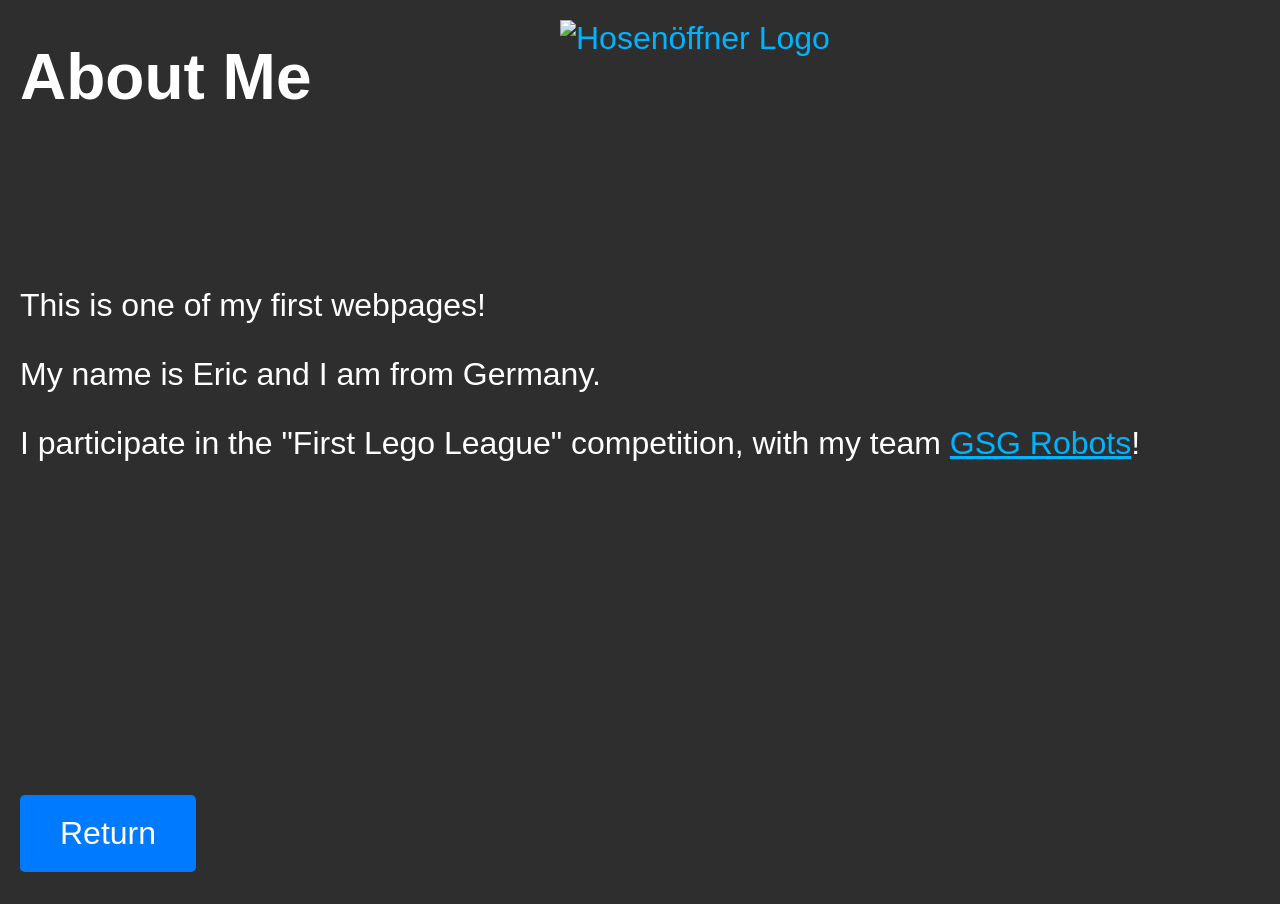
==== pages/about.html @ dd3bfc38 "Add configuration settings, new audio file, and update HTML structure - Created .vscode/settings.jso" ====
<!DOCTYPE html>
<html lang="en">
<head>
    <meta charset="UTF-8">
    <meta name="viewport" content="width=device-width, initial-scale=1.0">
    <title>About Me</title>
    <style>
        body {
            font-family: Arial, sans-serif;
            background-color: #2e2e2e;
            margin: 0;
            min-height: 96vh;
            display: flex;
            flex-direction: column;
            padding: 20px;
            color: #ffffff;
        }
        main {
            flex: 1;
            font-size: 200%;
            margin-top: 0;
        }
        .page-header {
            display: flex;
            justify-content: space-between;
            align-items: center;
            gap: 20px;
            margin: 20px 0 30px;
        }
        h1 {
            margin: 0;
        }
        .btn {
            display: inline-block;
            padding: 20px 40px;
            background-color: #007bff;
            color: #fff;
            text-decoration: none;
            border-radius: 5px;
            font-size: 200%;
        }
        a {
            color: #00b3ff;
        }
        .site-footer {
            padding: 12px 0;
            color: #ffffff;
        }
        .btn:hover {
            background-color: #0056b3;
        }
        .logo {
            font-size: 200%;
            color: #11c7ff;
            font-family: 'Courier New', Courier, monospace, sans-serif; 
            text-decoration: none;
        }
    </style>
</head>
<body>
    <main>
        <div class="page-header">
            <h1>About Me</h1>
            <a href="../index.html"><img src="../images/logo.png" alt="Hosenöffner Logo" style="width: 700px; position: fixed; right: 20px; top: 20px;"></a>
        </div>
        <br>
        <br>
        <br>
        <p>This is one of my first webpages!</p>
        <p>My name is Eric and I am from Germany.</p>
        <p>I participate in the "First Lego League" competition, with my team <a href="https://github.com/gsg-robots">GSG Robots</a>!</p>
    </main>
    <footer class="site-footer">
        <a href="../index.html" class="btn">Return</a>
    </footer>
</body>
</html>
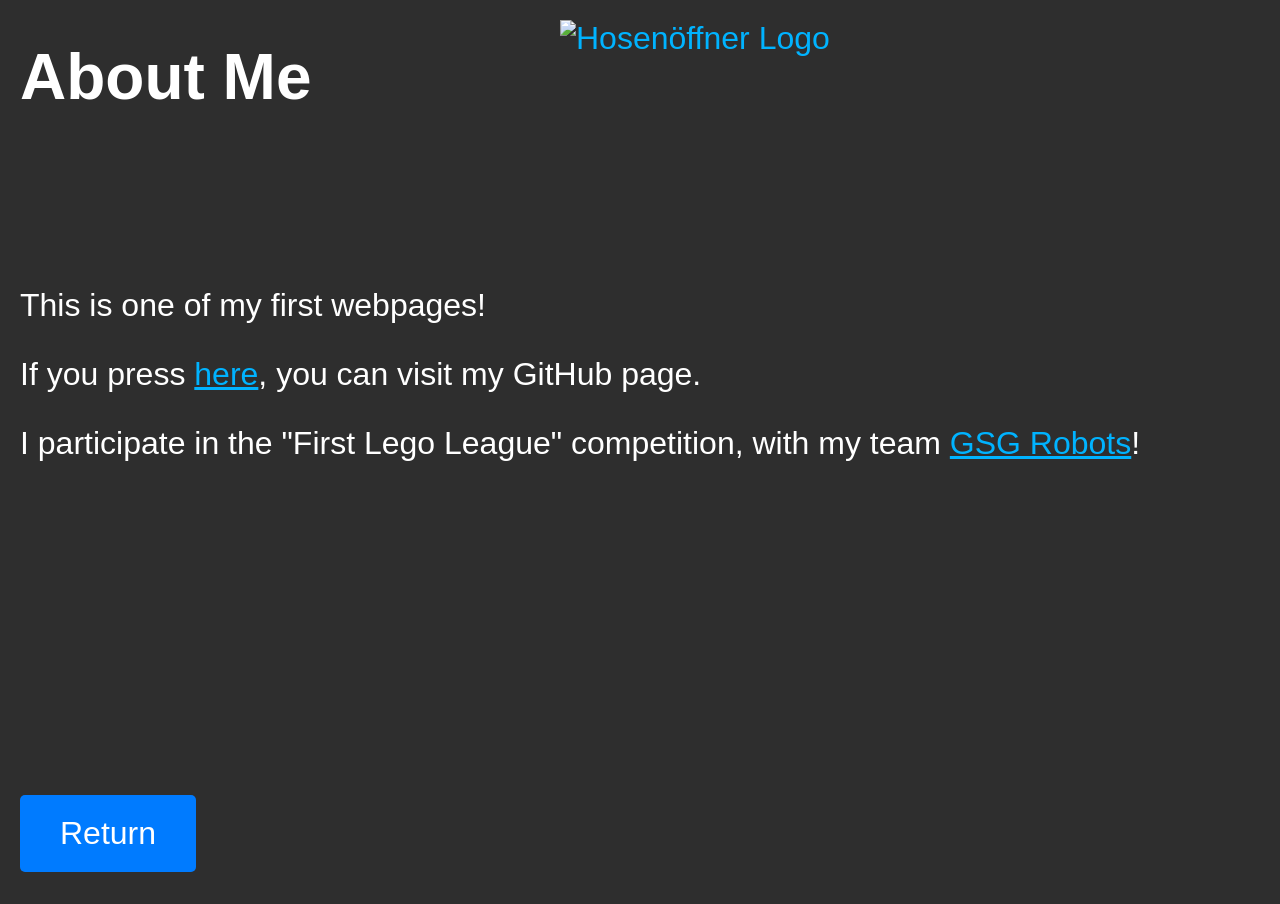
==== commit 46cd83b6: "Added codes to use" ====
--- a/pages/about.html
+++ b/pages/about.html
@@ -67,7 +67,7 @@
         <br>
         <br>
         <p>This is one of my first webpages!</p>
-        <p>My name is Eric and I am from Germany.</p>
+        <p>If you press <a href="https://github.com/eric-116">here</a>, you can visit my GitHub page.</p>
         <p>I participate in the "First Lego League" competition, with my team <a href="https://github.com/gsg-robots">GSG Robots</a>!</p>
     </main>
     <footer class="site-footer">
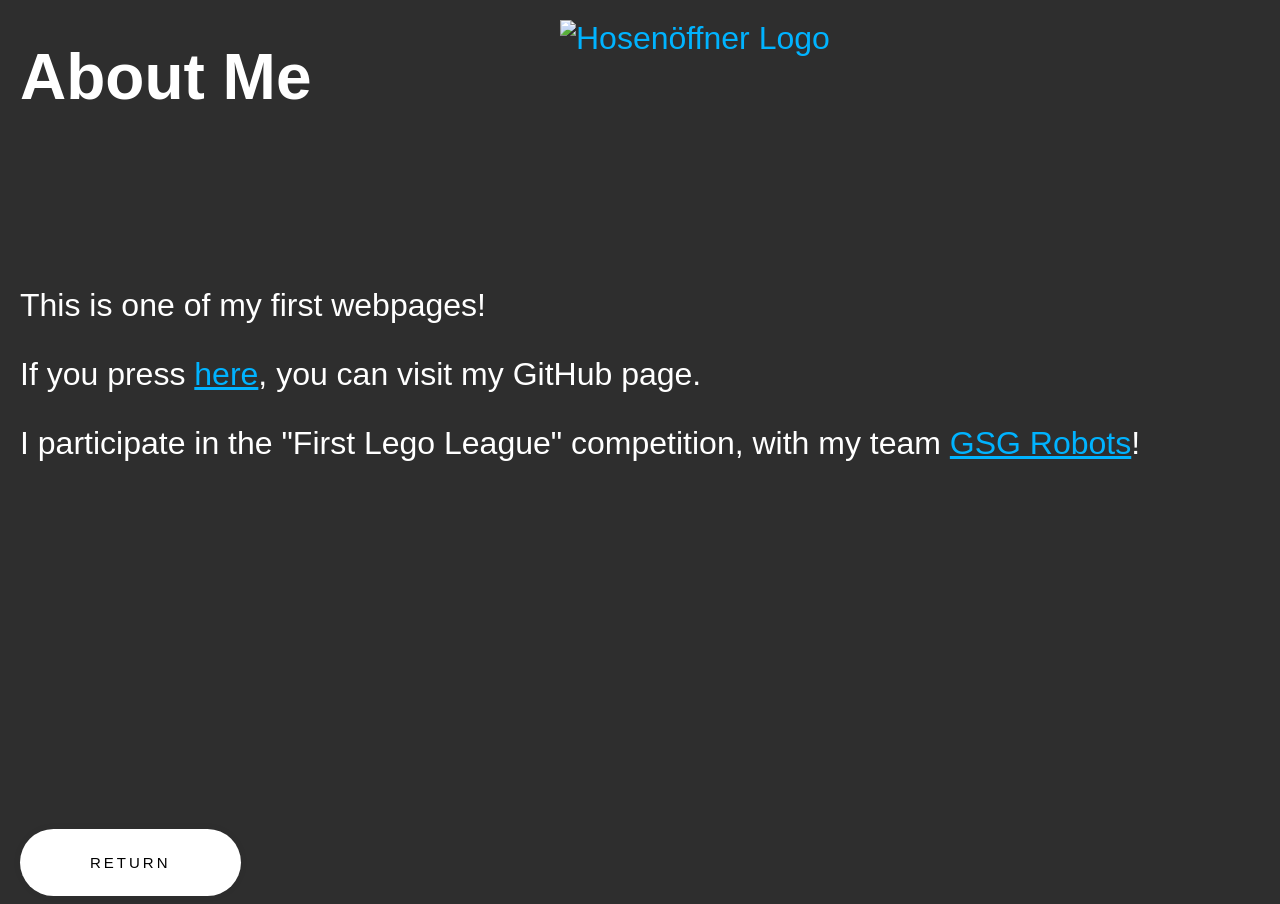
==== commit b166cea6: "Changed buttons to be cool" ====
--- a/pages/about.html
+++ b/pages/about.html
@@ -30,15 +30,36 @@
         h1 {
             margin: 0;
         }
-        .btn {
-            display: inline-block;
-            padding: 20px 40px;
+        .button {
+            padding: 25px 70px;
+            border-radius: 50px;
+            cursor: pointer;
+            border: 0;
+            background-color: white;
+            box-shadow: rgb(0 0 0 / 5%) 0 0 8px;
+            letter-spacing: 3px;
+            text-transform: uppercase;
+            font-size: 15px;
+            transition: all 0.5s ease;
+            text-decoration: none;
+            color: rgb(0, 0, 0);
+            }
+
+            .button:hover {
+            letter-spacing: 4.5px;
             background-color: #007bff;
-            color: #fff;
-            text-decoration: none;
-            border-radius: 5px;
-            font-size: 200%;
-        }
+            color: hsl(0, 0%, 100%);
+            box-shadow: #0053ab 0px 7px 29px 0px;
+            }
+
+            .button:active {
+            letter-spacing: 3px;
+            background-color: #007bff;
+            color: hsl(0, 0%, 100%);
+            box-shadow: #007bff 0px 0px 0px 0px;
+            transform: translateY(10px);
+            transition: 100ms;
+            }
         a {
             color: #00b3ff;
         }
@@ -71,7 +92,7 @@
         <p>I participate in the "First Lego League" competition, with my team <a href="https://github.com/gsg-robots">GSG Robots</a>!</p>
     </main>
     <footer class="site-footer">
-        <a href="../index.html" class="btn">Return</a>
+        <a href="../index.html" class="button">Return</a>
     </footer>
 </body>
 </html>
